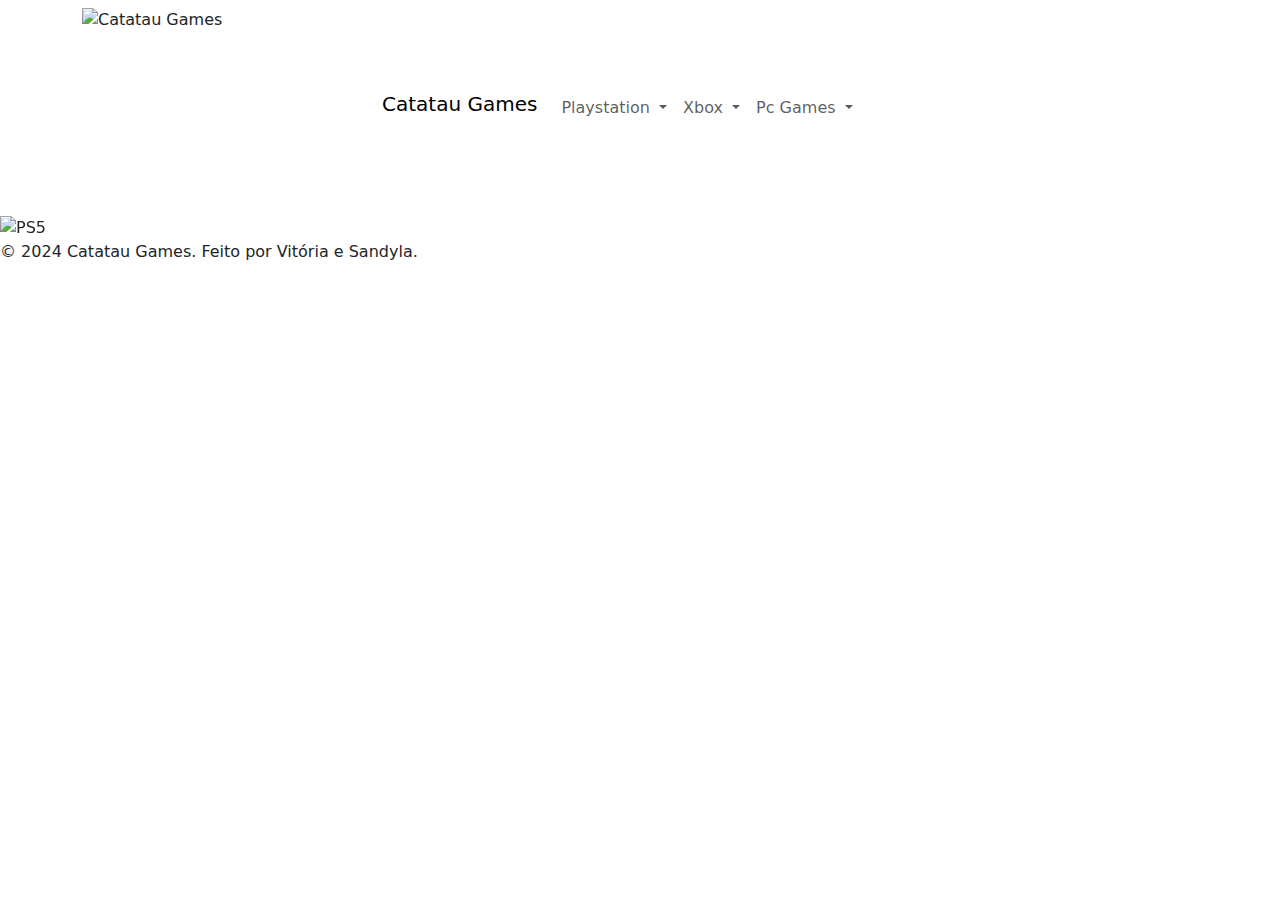
==== index.html @ eee7971a "card games" ====
<!DOCTYPE html>
<html lang="pt-BR">

<head>
    <meta charset="UTF-8"> <!-- Permitir utilizar caracteres especiais como 'ç' -->
    <title>Minha primeira página</title>

    <link href="https://cdn.jsdelivr.net/npm/bootstrap@5.3.3/dist/css/bootstrap.min.css" rel="stylesheet"
        integrity="sha384-QWTKZyjpPEjISv5WaRU9OFeRpok6YctnYmDr5pNlyT2bRjXh0JMhjY6hW+ALEwIH" crossorigin="anonymous">
    <link rel="stylesheet" href="css/style.css"> <!-- Comunicação entre o arquivo CSS -->
</head>

<body>
    <header>
        <!-- Início do menu -->
        <nav class="navbar navbar-expand-lg navbar-light">
            <div class="container">
                <img src="img/Catatau_Games-removebg-preview.png" alt="Catatau Games" width="300" height="200">
                <h1 class="navbar-brand" href="#">Catatau Games</h1>

                <!-- Button para alternar o menu em dispositivos móveis -->
                <button class="navbar-toggler" type="button" data-bs-toggle="collapse" data-bs-target="#navbarNav"
                    aria-controls="navbarNav" aria-expanded="false" aria-label="Toggle navigation">
                    <span class="navbar-toggler-icon"></span>
                </button>

                <div class="collapse navbar-collapse" id="navbarNav">
                    <ul class="navbar-nav">
                        <li class="nav-item dropdown">
                            <a class="nav-link dropdown-toggle" href="#" id="navbarDropdown1" role="button"
                                data-bs-toggle="dropdown" aria-expanded="false">
                                Playstation
                            </a>
                            <ul class="dropdown-menu" aria-labelledby="navbarDropdown1">
                                <li><a class="dropdown-item" href="ConsolesPlaystation.html">Consoles Playstation</a></li>
                                <li><a class="dropdown-item" href="ControlePlaystation.html.html">Controle e Acessórios</a></li>
                                <li><a class="dropdown-item" href="Jogosplaystation.html">Acessórios Playstation</li>
                            </ul>
                        </li>
                        <!-- Outros menus de navegação -->
                        <!-- Button para alternar o menu em dispositivos móveis -->
                        <button class="navbar-toggler" type="button" data-bs-toggle="collapse"
                            data-bs-target="#navbarNav" aria-controls="navbarNav" aria-expanded="false"
                            aria-label="Toggle navigation">
                            <span class="navbar-toggler-icon"></span>
                        </button>

                        <div class="collapse navbar-collapse" id="navbarNav">
                            <ul class="navbar-nav">
                                <li class="nav-item dropdown">
                                    <a class="nav-link dropdown-toggle" href="#" id="navbarDropdown1" role="button"
                                        data-bs-toggle="dropdown" aria-expanded="false">
                                        Xbox
                                    </a>
                                    <ul class="dropdown-menu" aria-labelledby="navbarDropdown1">
                                        <li><a class="dropdown-item" href="#">Consoles Xbox</a></li>
                                        <li><a class="dropdown-item" href="#">Controle e Acessórios</a></li>
                                        <li><a class="dropdown-item"
                                                href="#">Controles Acessórios Xbox
                                        </li>
                                    </ul>
                                </li>

                                <!-- Button para alternar o menu em dispositivos móveis -->
                                <button class="navbar-toggler" type="button" data-bs-toggle="collapse"
                                    data-bs-target="#navbarNav" aria-controls="navbarNav" aria-expanded="false"
                                    aria-label="Toggle navigation">
                                    <span class="navbar-toggler-icon"></span>
                                </button>

                                <div class="collapse navbar-collapse" id="navbarNav">
                                    <ul class="navbar-nav">
                                        <li class="nav-item dropdown">
                                            <a class="nav-link dropdown-toggle" href="#" id="navbarDropdown1"
                                                role="button" data-bs-toggle="dropdown" aria-expanded="false">
                                                Pc Games
                                            </a> 
                                            <ul class="dropdown-menu" aria-labelledby="navbarDropdown1">
                                                <li><a class="dropdown-item" href="#">Consoles PC Gamer</a></li>
                                                <li><a class="dropdown-item" href="#">Controle e Acessórios</a></li>
                                                <li><a class="dropdown-item"
                                                        href="#">Controles Acessórops PC Gamer
                                                </li>
                                            </ul>
                                        </li>
                                    </ul>
                                </div>
                        </div>
        </nav>


        <!-- Fim do menu -->
    </header>

    <main>
        <div id="carouselExampleIndicators" class="carousel slide" data-bs-ride="carousel">
            <div class="carousel-indicators">
                <button type="button" data-bs-target="#carouselExampleIndicators" data-bs-slide-to="0" class="active"
                    aria-current="true" aria-label="Slide 1"></button>
                <button type="button" data-bs-target="#carouselExampleIndicators" data-bs-slide-to="1"
                    aria-label="Slide 2"></button>
                <button type="button" data-bs-target="#carouselExampleIndicators" data-bs-slide-to="2"
                    aria-label="Slide 3"></button>
            </div>
            <div class="carousel-inner">
                <div class="carousel-item active">
                    <img src="img/n9.jpg" class="d-block w-100" alt="PS5">
                </div>
                <div class="carousel-item">
                    <img src="img/66.jpg" class="d-block w-100" alt="Anel de Elden Ring">
                </div>
                <div class="carousel-item">
                    <img src="img/874.webp" class="d-block w-100" alt="Imagem adicional">
                </div>
            </div>
            <button class="carousel-control-prev" type="button" data-bs-target="#carouselExampleIndicators"
                data-bs-slide="prev">
                <span class="carousel-control-prev-icon" aria-hidden="true"></span>
                <span class="visually-hidden">Previous</span>
            </button>
            <button class="carousel-control-next" type="button" data-bs-target="#carouselExampleIndicators"
                data-bs-slide="next">
                <span class="carousel-control-next-icon" aria-hidden="true"></span>
                <span class="visually-hidden">Next</span>
            </button>
        </div>














    </main>

    <footer>
        <!-- Rodapé -->

        <p>&copy; 2024 Catatau Games. Feito por Vitória e Sandyla.</p>

    </footer>

    <script src="https://cdn.jsdelivr.net/npm/bootstrap@5.3.3/dist/js/bootstrap.bundle.min.js"
        integrity="sha384-YvpcrYf0tY3lHB60NNkmXc5s9fDVZLESaAA55NDzOxhy9GkcIdslK1eN7N6jIeHz"
        crossorigin="anonymous"></script>
</body>

</html>
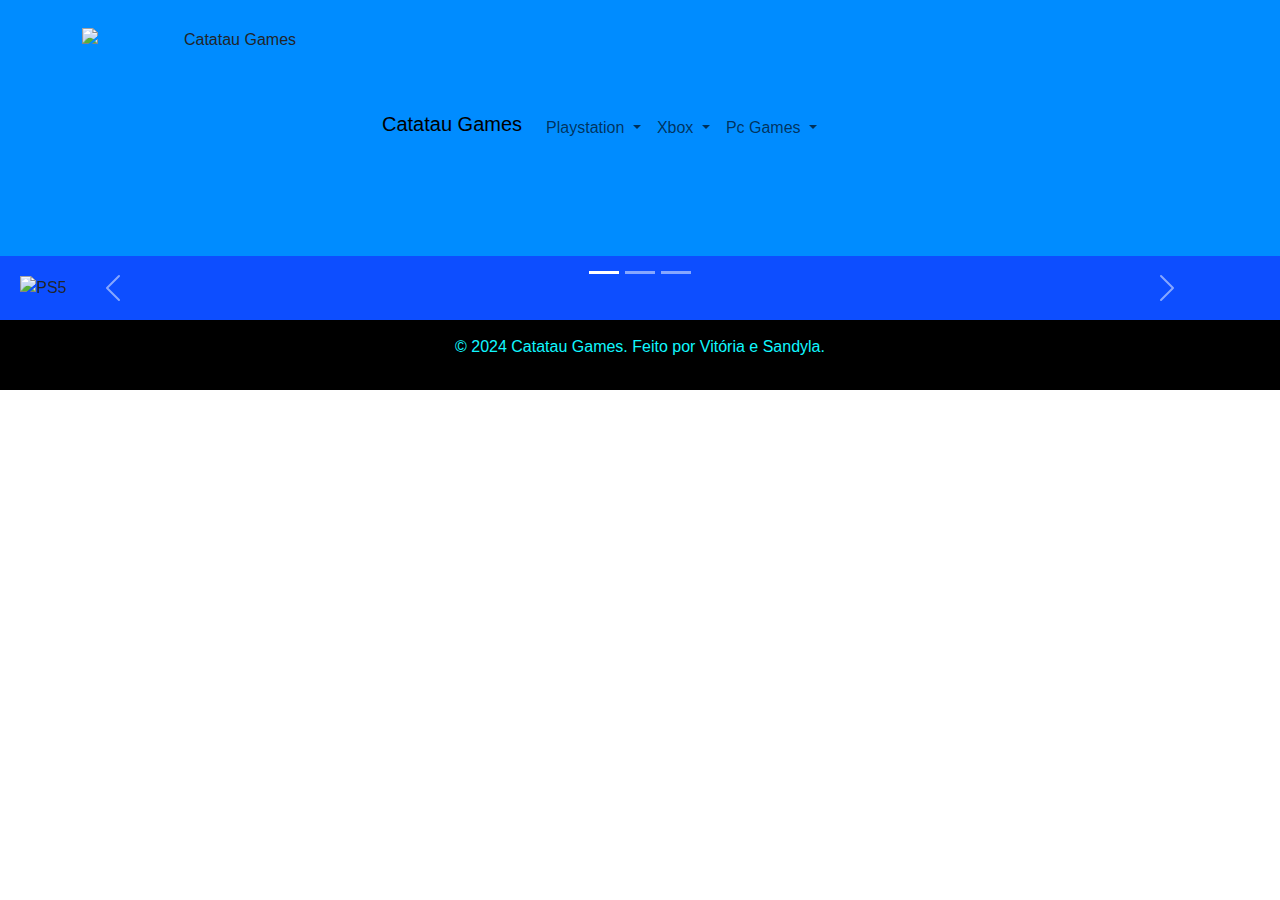
==== commit f80d17be: "Pagamento" ====
--- a/index.html
+++ b/index.html
@@ -34,7 +34,7 @@
                             <ul class="dropdown-menu" aria-labelledby="navbarDropdown1">
                                 <li><a class="dropdown-item" href="ConsolesPlaystation.html">Consoles Playstation</a></li>
                                 <li><a class="dropdown-item" href="ControlePlaystation.html.html">Controle e Acessórios</a></li>
-                                <li><a class="dropdown-item" href="Jogosplaystation.html">Acessórios Playstation</li>
+                                <li><a class="dropdown-item" href="Jogosplaystation.html">Jogos Playstation</li>
                             </ul>
                         </li>
                         <!-- Outros menus de navegação -->
@@ -53,10 +53,10 @@
                                         Xbox
                                     </a>
                                     <ul class="dropdown-menu" aria-labelledby="navbarDropdown1">
-                                        <li><a class="dropdown-item" href="#">Consoles Xbox</a></li>
-                                        <li><a class="dropdown-item" href="#">Controle e Acessórios</a></li>
+                                        <li><a class="dropdown-item" href="Consolexbox.html]">Consoles Xbox</a></li>
+                                        <li><a class="dropdown-item" href="ControleeAcexbox.html">Controle e Acessórios</a></li>
                                         <li><a class="dropdown-item"
-                                                href="#">Controles Acessórios Xbox
+                                                href="jogosxbox.html">Jogos Xbox
                                         </li>
                                     </ul>
                                 </li>
@@ -76,10 +76,9 @@
                                                 Pc Games
                                             </a> 
                                             <ul class="dropdown-menu" aria-labelledby="navbarDropdown1">
-                                                <li><a class="dropdown-item" href="#">Consoles PC Gamer</a></li>
-                                                <li><a class="dropdown-item" href="#">Controle e Acessórios</a></li>
-                                                <li><a class="dropdown-item"
-                                                        href="#">Controles Acessórops PC Gamer
+                                                <li><a class="dropdown-item" href="Consolepc.html">Consoles PC Gamer</a></li>
+                                                <li><a class="dropdown-item" href="Controleacepc.html">Controle e Acessórios</a></li>
+                                                <li><a class="dropdown-item" href="Jogospc.html">Jogos PC Gamer
                                                 </li>
                                             </ul>
                                         </li>
--- a/css/style.css
+++ b/css/style.css
@@ -0,0 +1,32 @@
+html, body {
+  font-family: 'Trebuchet MS', 'Lucida Sans Unicode', 'Lucida Grande', 'Lucida Sans', Arial, sans-serif;
+  margin: 0; /* Remove a margem padrão */
+  padding: 0; /* Remove o preenchimento padrão */
+}
+
+script {
+  background-color: aliceblue;
+}
+
+header {
+  background-color: #008cff; /* Cor preta mais tradicional para o cabeçalho */
+  padding: 20px 0; /* Espaçamento interno (topo e fundo) */
+  text-align: center; /* Centraliza o texto */
+}
+
+main {
+  background-color: #0d4eff; /* Fundo principal azul claro */
+  padding: 20px; /* Espaçamento interno */
+}
+
+footer {
+  background-color: #000000; /* Preto para o rodapé */
+  color: #10f7ff; /* Cinza claro para o texto (menos agressivo que o roxo neon) */
+  text-align: center;
+  padding: 15px 0; /* Mais espaçamento para o rodapé */
+}
+
+footer a:hover {
+  text-decoration: underline; /* Sublinha o link ao passar o mouse */
+}
+
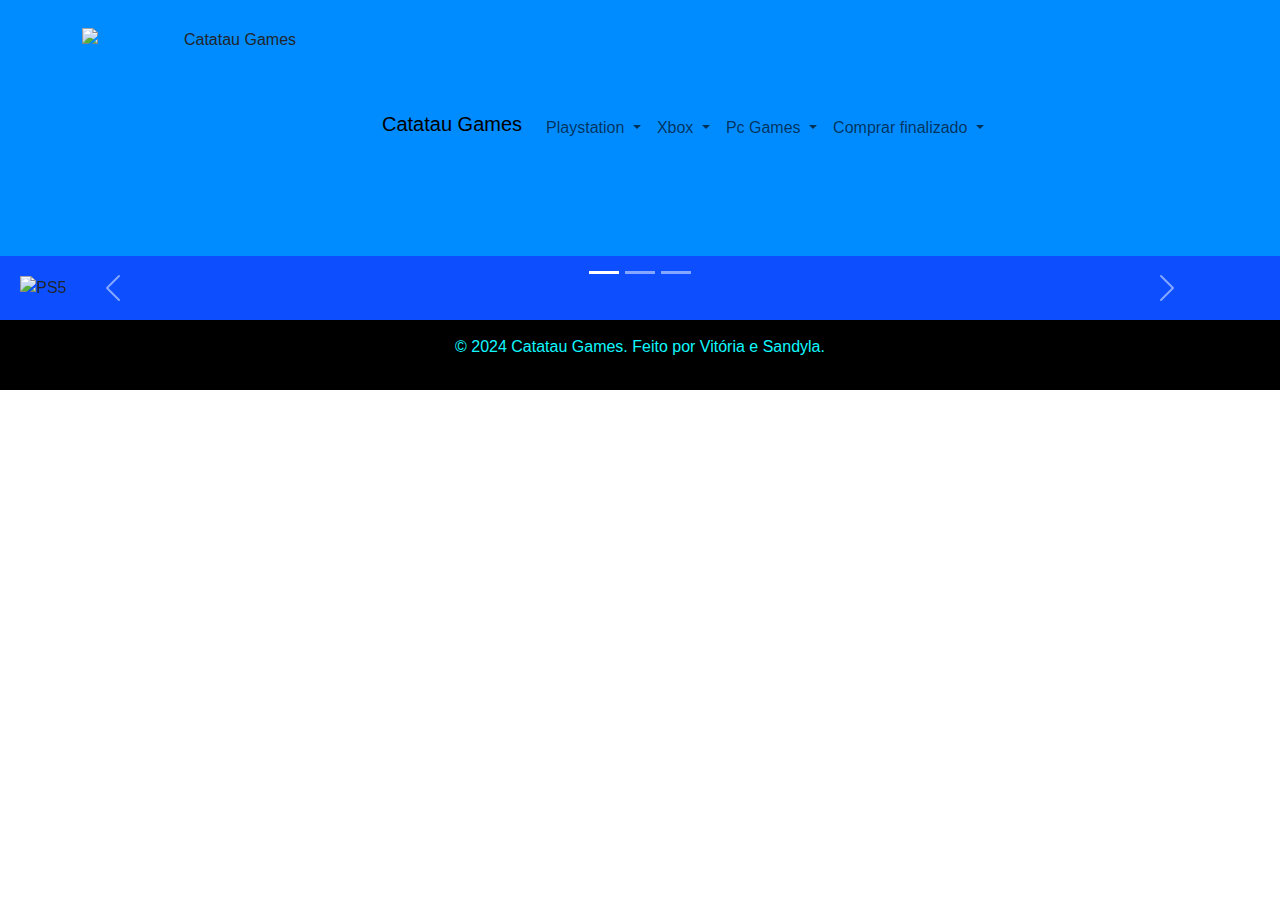
==== commit 756b3e2b: "corrigindo card" ====
--- a/index.html
+++ b/index.html
@@ -3,7 +3,7 @@
 
 <head>
     <meta charset="UTF-8"> <!-- Permitir utilizar caracteres especiais como 'ç' -->
-    <title>Minha primeira página</title>
+    <title>Catatau Games</title>
 
     <link href="https://cdn.jsdelivr.net/npm/bootstrap@5.3.3/dist/css/bootstrap.min.css" rel="stylesheet"
         integrity="sha384-QWTKZyjpPEjISv5WaRU9OFeRpok6YctnYmDr5pNlyT2bRjXh0JMhjY6hW+ALEwIH" crossorigin="anonymous">
@@ -32,8 +32,10 @@
                                 Playstation
                             </a>
                             <ul class="dropdown-menu" aria-labelledby="navbarDropdown1">
-                                <li><a class="dropdown-item" href="ConsolesPlaystation.html">Consoles Playstation</a></li>
-                                <li><a class="dropdown-item" href="ControlePlaystation.html.html">Controle e Acessórios</a></li>
+                                <li><a class="dropdown-item" href="ConsolesPlaystation.html">Consoles Playstation</a>
+                                </li>
+                                <li><a class="dropdown-item" href="ControlePlaystation.html.html">Controle e
+                                        Acessórios</a></li>
                                 <li><a class="dropdown-item" href="Jogosplaystation.html">Jogos Playstation</li>
                             </ul>
                         </li>
@@ -54,9 +56,9 @@
                                     </a>
                                     <ul class="dropdown-menu" aria-labelledby="navbarDropdown1">
                                         <li><a class="dropdown-item" href="Consolexbox.html]">Consoles Xbox</a></li>
-                                        <li><a class="dropdown-item" href="ControleeAcexbox.html">Controle e Acessórios</a></li>
-                                        <li><a class="dropdown-item"
-                                                href="jogosxbox.html">Jogos Xbox
+                                        <li><a class="dropdown-item" href="ControleeAcexbox.html">Controle e
+                                                Acessórios</a></li>
+                                        <li><a class="dropdown-item" href="jogosxbox.html">Jogos Xbox
                                         </li>
                                     </ul>
                                 </li>
@@ -74,17 +76,38 @@
                                             <a class="nav-link dropdown-toggle" href="#" id="navbarDropdown1"
                                                 role="button" data-bs-toggle="dropdown" aria-expanded="false">
                                                 Pc Games
-                                            </a> 
+                                            </a>
                                             <ul class="dropdown-menu" aria-labelledby="navbarDropdown1">
-                                                <li><a class="dropdown-item" href="Consolepc.html">Consoles PC Gamer</a></li>
-                                                <li><a class="dropdown-item" href="Controleacepc.html">Controle e Acessórios</a></li>
+                                                <li><a class="dropdown-item" href="Consolepc.html">Consoles PC Gamer</a>
+                                                </li>
+                                                <li><a class="dropdown-item" href="Controleacepc.html">Controle e
+                                                        Acessórios</a></li>
                                                 <li><a class="dropdown-item" href="Jogospc.html">Jogos PC Gamer
                                                 </li>
                                             </ul>
                                         </li>
-                                    </ul>
+                                        <!-- Button para alternar o menu em dispositivos móveis -->
+                                        <button class="navbar-toggler" type="button" data-bs-toggle="collapse"
+                                            data-bs-target="#navbarNav" aria-controls="navbarNav" aria-expanded="false"
+                                            aria-label="Toggle navigation">
+                                            <span class="navbar-toggler-icon"></span>
+                                        </button>
+
+                                        <div class="collapse navbar-collapse" id="navbarNav">
+                                            <ul class="navbar-nav">
+                                                <li class="nav-item dropdown">
+                                                    <a class="nav-link dropdown-toggle" href="#" id="navbarDropdown1"
+                                                        role="button" data-bs-toggle="dropdown" aria-expanded="false">
+                                                        Comprar finalizado
+                                                    </a>
+                                                    <ul class="dropdown-menu" aria-labelledby="navbarDropdown1">
+                                                        <li><a class="dropdown-item" href="Pagamento.html">Comprar
+                                                                finalizado</a></li>
+                                                    </ul>
+                                                </li>
+                                            </ul>
+                                        </div>
                                 </div>
-                        </div>
         </nav>
 
 
--- a/css/style.css
+++ b/css/style.css
@@ -1,3 +1,5 @@
+@import url("https://cdn.jsdelivr.net/npm/bootstrap-icons@1.11.3/font/bootstrap-icons.min.css");
+
 html, body {
   font-family: 'Trebuchet MS', 'Lucida Sans Unicode', 'Lucida Grande', 'Lucida Sans', Arial, sans-serif;
   margin: 0; /* Remove a margem padrão */
@@ -30,3 +32,9 @@
   text-decoration: underline; /* Sublinha o link ao passar o mouse */
 }
 
+.title-site {
+  color: white; 
+  font-size: 40pt;
+  font-family: 'Lucida Sans', 'Lucida Sans Regular', 'Lucida Grande', 'Lucida Sans Unicode', Geneva, Verdana, sans-serif;
+  font-weight: 800;
+}
